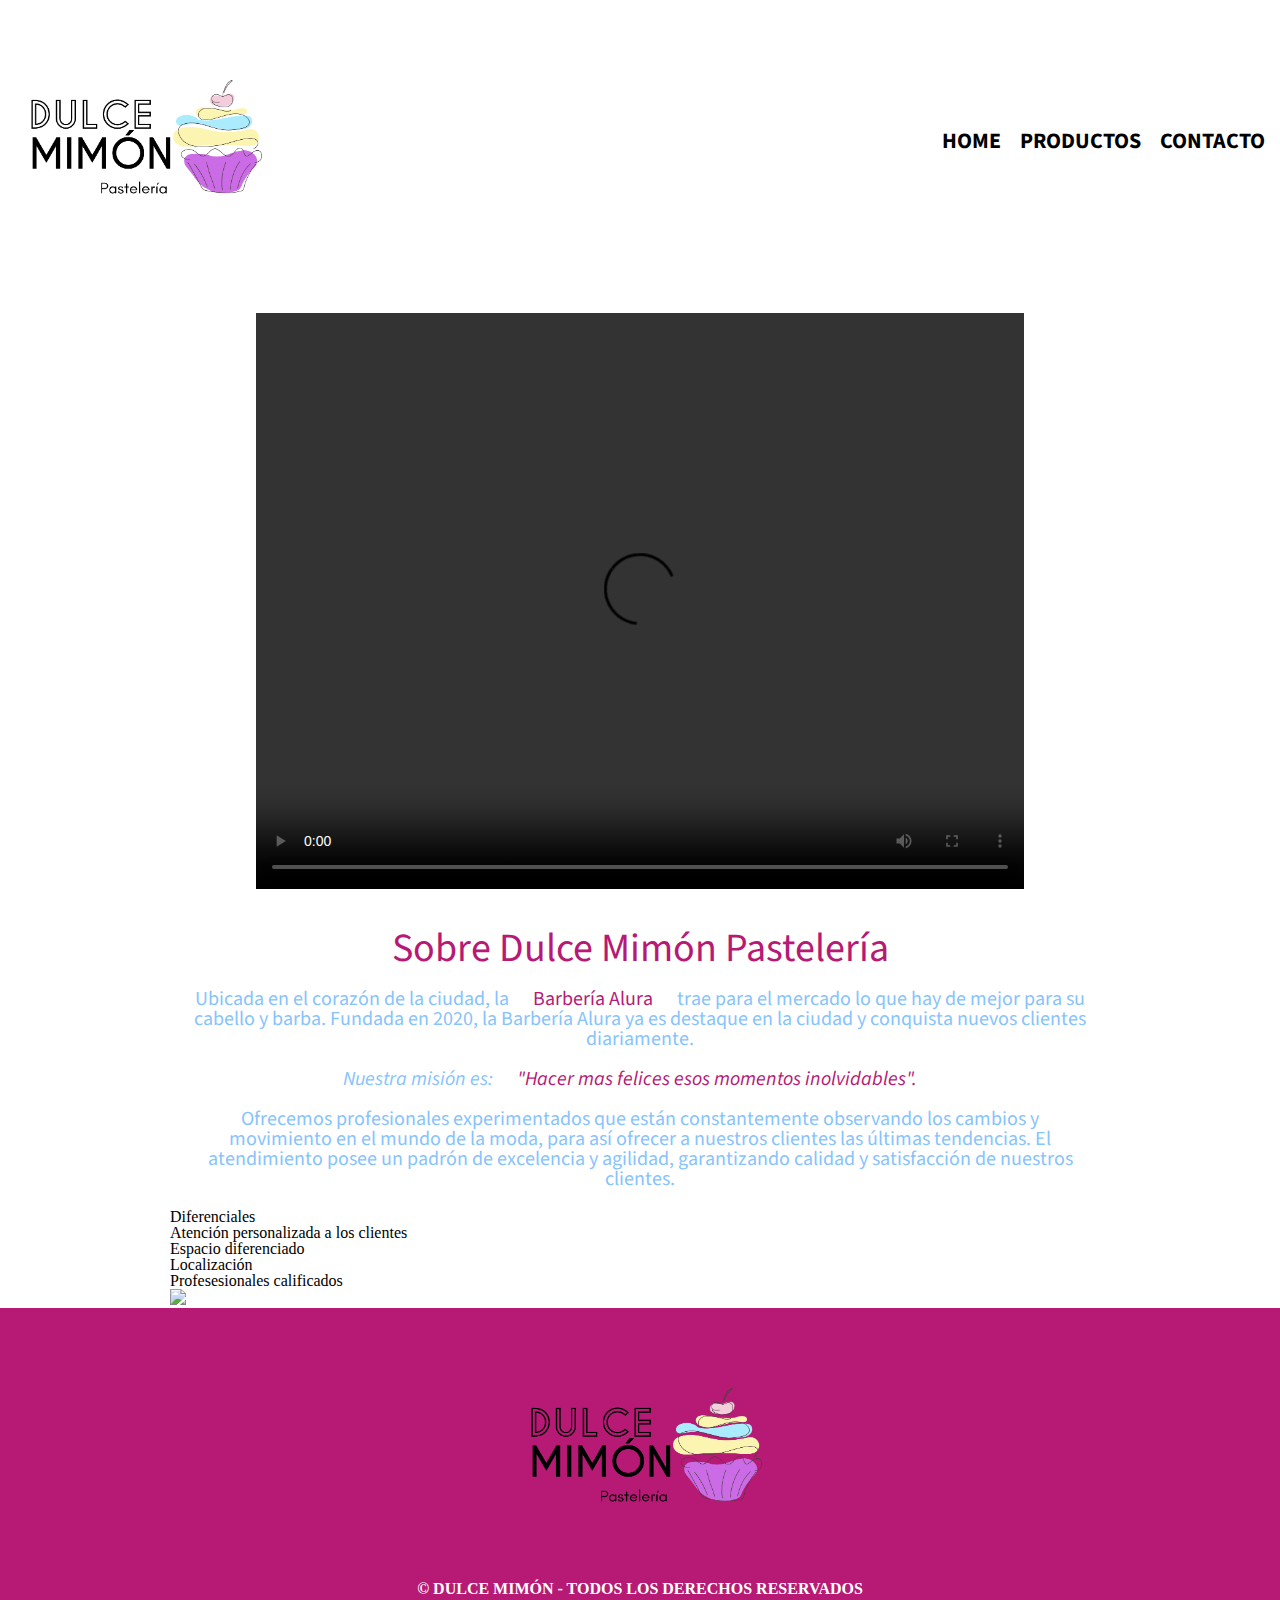
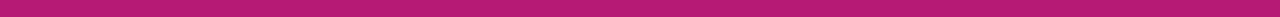
==== Dulce mimon/pagina web/index.html @ 71cd69ca "agrego pagina web dulce mimon" ====
<!DOCTYPE html>

<html lang="es">
    
    <head>

        <meta charset="UTF-8"> 
        <title>Dulce Mimón Pastelería</title>
        <link rel="stylesheet" href="reset.css">
        <link rel="stylesheet" href="style.css">
        <link rel="preconnect" href="https://fonts.googleapis.com">
        <link rel="preconnect" href="https://fonts.gstatic.com" crossorigin>
        <link href="https://fonts.googleapis.com/css2?family=Lexend:wght@100;200;300;400;500;600;700;800;900&family=Quicksand:wght@300;400;500;600;700&family=Source+Sans+Pro:ital,wght@0,200;0,300;0,400;0,600;0,700;0,900;1,200;1,300;1,400;1,600;1,700;1,900&display=swap" rel="stylesheet">
        
    
    </head>

    <body>

        <header>
            <div class="caja">
                <h1><img class="logo" src="imagenes/logo-dulcemimon.png"></h1>
                <nav>
                    <ul>
                        <li><a href="index.html">Home</a></li>
                        <li><a href="productos.html">Productos</a></li>
                        <li><a href="contacto.html">Contacto</a></li>
                    </ul>
                </nav>
            </div>
        </header>
        <div class="video-container">
            <video class="video-principal"  width="320" height="240" controls loop>
              <source src="imagenes/video-pasteleria.mp4 (online-video-cutter.com).mp4" type="video/mp4">
              <source src="video.ogg" type="video/ogg">
              Your browser does not support the video tag.
            </video>
          </div>
          
        <main>     
        <section class="principal">

            <h2 class="titulo-principal">Sobre Dulce Mimón Pastelería</h2>

            <p>Ubicada en el corazón de la ciudad, la <strong>Barbería Alura</strong> trae para el mercado lo que hay de mejor para su cabello y barba. Fundada en 2020, la Barbería Alura ya es destaque en la ciudad y conquista nuevos clientes diariamente.</p>

            <p id="mision"><em>Nuestra misión es: <strong>"Hacer mas felices esos momentos inolvidables".</strong></em></p>

            <p>Ofrecemos profesionales experimentados que están constantemente observando los cambios y movimiento en el mundo de la moda, para así ofrecer a nuestros clientes las últimas tendencias. El atendimiento posee un padrón de excelencia y agilidad, garantizando calidad y satisfacción de nuestros clientes.</p> 

        </section>

        <section class="diferenciales">

            <h3 class="titulo-centralizado">Diferenciales</h3>
        
            <ul>
                <li class="items">Atención personalizada a los clientes</li>
                <li class="items">Espacio diferenciado</li>
                <li class="items">Localización</li>
                <li class="items">Profesesionales calificados</li>
            </ul>

            <img src="diferenciales/diferenciales.jpg" class="imagenDiferenciales">

        </section>
    </main>
        <footer>
            <img src="imagenes/logo-dulcemimon.png">
            <p>&copy Dulce Mimón - Todos los derechos reservados</p>
    </footer>
    </body>
</html>
---- Dulce mimon/pagina web/style.css ----
header {
    padding: 20px 0;
}

img{
    width: 250px;
    margin: 0 auto;
}

.caja{
    width: 1250px;
    position: relative;
    margin: 0 auto;
}
nav{
    position: absolute;
    top: 110px;
    right: 0px;
}

nav li{
    display: inline-block;
    font-family: 'Source Sans Pro', sans-serif;
    text-transform: uppercase;
    display: inline;
    margin: 0 0 0 15px;
}

nav a{
    text-transform: uppercase;
    color: #000000;
    font-weight: bold;
    font-size: 22px;
    text-decoration: none;
}

nav a:hover{
    color: #b61a75;
}
.productos{
    width: 940px;
    margin: 0 auto;
    padding: 20px;
}
.productos li{
    display: inline-block;
    text-align: center;
    width: 30%;
    vertical-align: top;
    margin: 0 1.5%;
    padding: 30px 10px;
    box-sizing: border-box;
    border-top-left-radius: 10px;
    border-top-right-radius: 10px;
    border-color: #4c027c;
    border-width: 2px;
    border-style: solid;
}
.productos li:hover{
    color: #FFFFFF;
    border-color: #b61a75;
}
.productos li:active{
    color: #FFFFFF;
    border-color: #63e60b;

}
.productos li:hover .imagen{
    border-color: #b61a75;
}
.productos h2{
    font-size: 30px;
    font-family: 'Source Sans Pro';
    color: #b61a75;
    margin: 20px;
}
footer{
    background-color: #b61a75;
    padding: 20px 0;
    text-align: center;
    color: #FFFFFF;
    text-transform: uppercase;
    font-weight: bold;
}
.copyright{
    color:#FFFFFF;
    font-family: 'lexend';
    font-size: 10px;
    text-align: center;
    margin: 20px;
}

main{
    width: 940px;
    margin: 0 auto;
}

form{
    margin: 40px 0;
}

form label, form legend{
    display: block;
    font-size: 20px;
    font-family: 'Source Sans Pro';
    margin: 0 0 10px;
}
.input-padron{
    display: block;
    margin: 0 0 20px;
    padding: 10px 25px;
    width: 50%;
}
.checkbox{
    margin: 40px 0;
    padding: 5;
}
.checkbox label{
    display: inline-block;
    margin: 0 0 0 10px;
}
.checkbox input{
    display: inline-block;
    margin: 0 0 0 10px;
}
select{
    display: block;
    margin: 0 0 20px;
    padding: 10px 25px;
    width: 50%;
}
.enviar{
    width: 40%;
    padding: 15px 0;
    font-size: 18px;
    font-family: 'Source Sans Pro';
    color: #ffffff;
    background-color: #c00d7b;
    border: none;
    border-radius: 5px;
    transition: 2s all;
    cursor: pointer;
}
.enviar:hover{
    background-color: #4d032e;
    transform: scale(1.2) rotate(360deg);
}
table{
    margin: 40px 40px;
}
thead{
    background-color: #440329;
    color: #ffffff;
    font-size: 15px;
    font-family: 'Source Sans Pro';
    
}
td, th{
    border: 1px solid #000000;
    padding: 8px 15px;
}

/* Path: style.css */

.video-principal{
    width: 60%;
    height: 70%;
    margin: 0 auto;
    padding: 20px;
    display: block;
}

.titulo-principal{
    font-size: 40px;
    font-family: 'Source Sans Pro';
    color: #b61a75;
    margin: 20px;
    text-align: center;
}

.principal p{
    font-size: 20px;
    font-family: 'Source Sans Pro';
    color: #87c3fc;
    margin: 20px;
    text-align: center;
}
.principal strong{
    font-size: 20px;
    font-family: 'Source Sans Pro';
    color: #b61a75;
    margin: 20px;
    text-align: center;
}
.principal em{
    font-style: italic;
}
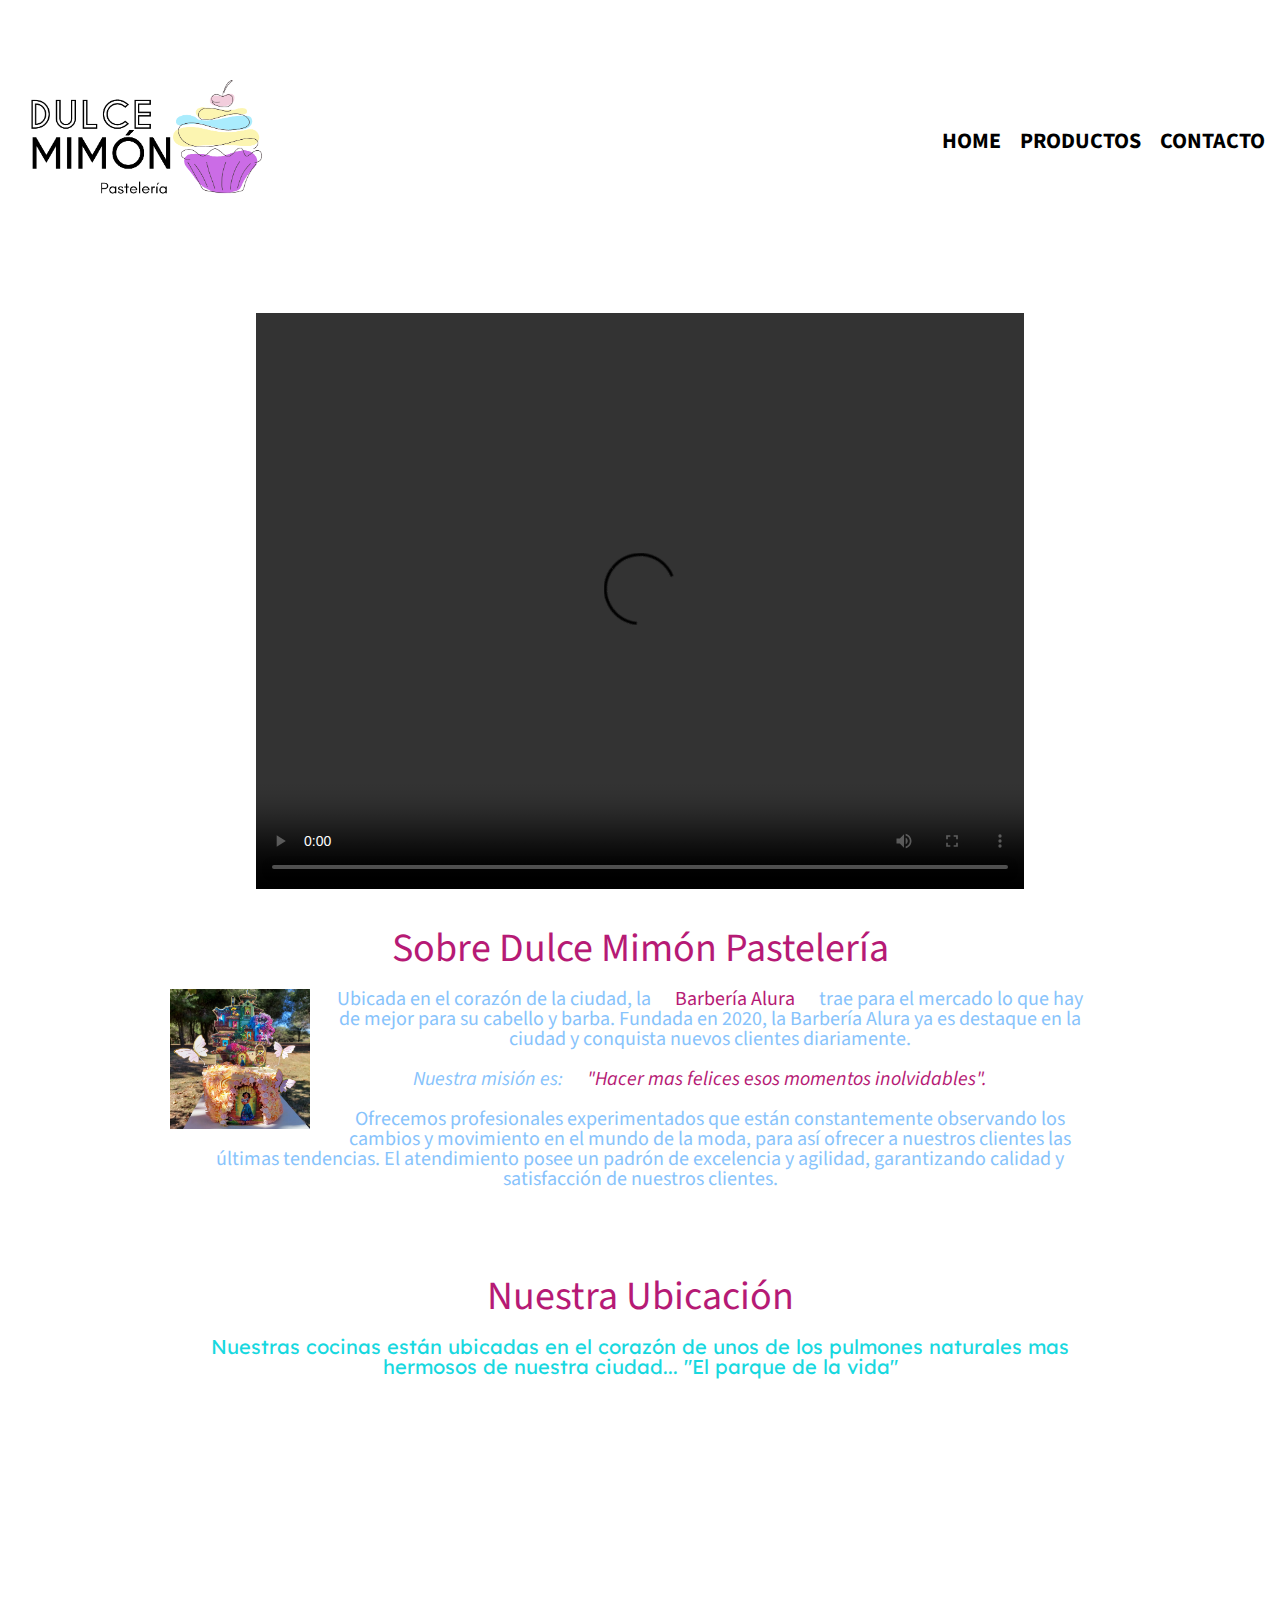
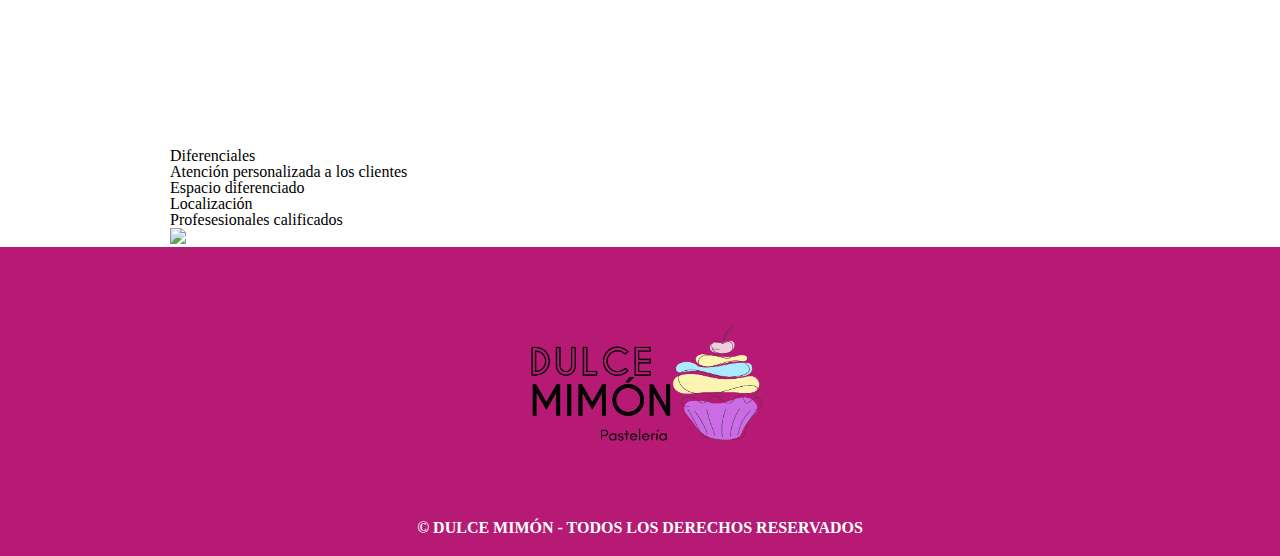
==== commit 63885b7d: "agrego avances de la web dulce mimon" ====
--- a/Dulce mimon/pagina web/index.html
+++ b/Dulce mimon/pagina web/index.html
@@ -39,8 +39,10 @@
           
         <main>     
         <section class="principal">
+            
+            <h2 class="titulo-principal">Sobre Dulce Mimón Pastelería</h2>
 
-            <h2 class="titulo-principal">Sobre Dulce Mimón Pastelería</h2>
+            <img src="imagenes/torta-encanto.jpg" class="torta-encanto">
 
             <p>Ubicada en el corazón de la ciudad, la <strong>Barbería Alura</strong> trae para el mercado lo que hay de mejor para su cabello y barba. Fundada en 2020, la Barbería Alura ya es destaque en la ciudad y conquista nuevos clientes diariamente.</p>
 
@@ -49,7 +51,11 @@
             <p>Ofrecemos profesionales experimentados que están constantemente observando los cambios y movimiento en el mundo de la moda, para así ofrecer a nuestros clientes las últimas tendencias. El atendimiento posee un padrón de excelencia y agilidad, garantizando calidad y satisfacción de nuestros clientes.</p> 
 
         </section>
-
+        <section class="mapa">
+            <h3 class="titulo-principal">Nuestra Ubicación</h3>
+            <p>Nuestras cocinas están ubicadas en el corazón de unos de los pulmones naturales mas hermosos de nuestra ciudad... "El parque de la vida"</p>
+            <iframe src="https://www.google.com/maps/embed?pb=!1m18!1m12!1m3!1d3404.068373043538!2d-64.22381298485132!3d-31.439784581396328!2m3!1f0!2f0!3f0!3m2!1i1024!2i768!4f13.1!3m3!1m2!1s0x9432a215087a5b9b%3A0x17aaa0e4013450e3!2sOlegario%20Correa%202666%2C%20X5010%20C%C3%B3rdoba!5e0!3m2!1ses!2sar!4v1674316896862!5m2!1ses!2sar" width="900" height="300" style="border:0;" allowfullscreen="" loading="lazy" referrerpolicy="no-referrer-when-downgrade"></iframe>
+        </section>
         <section class="diferenciales">
 
             <h3 class="titulo-centralizado">Diferenciales</h3>
--- a/Dulce mimon/pagina web/style.css
+++ b/Dulce mimon/pagina web/style.css
@@ -162,6 +162,12 @@
 
 /* Path: style.css */
 
+.torta-encanto{
+    width: 140px;
+    float: left;
+    margin: 0 20px 20px 0;
+}
+
 .video-principal{
     width: 60%;
     height: 70%;
@@ -176,6 +182,7 @@
     color: #b61a75;
     margin: 20px;
     text-align: center;
+    clear: left;
 }
 
 .principal p{
@@ -183,6 +190,17 @@
     font-family: 'Source Sans Pro';
     color: #87c3fc;
     margin: 20px;
+    text-align: center;
+}
+.mapa p{
+    font-size: 20px;
+    font-family: 'Lexend';
+    color: #17d8df;
+    margin: 20px;
+    text-align: center;
+}
+.mapa{
+    padding: 3em 0;
     text-align: center;
 }
 .principal strong{
